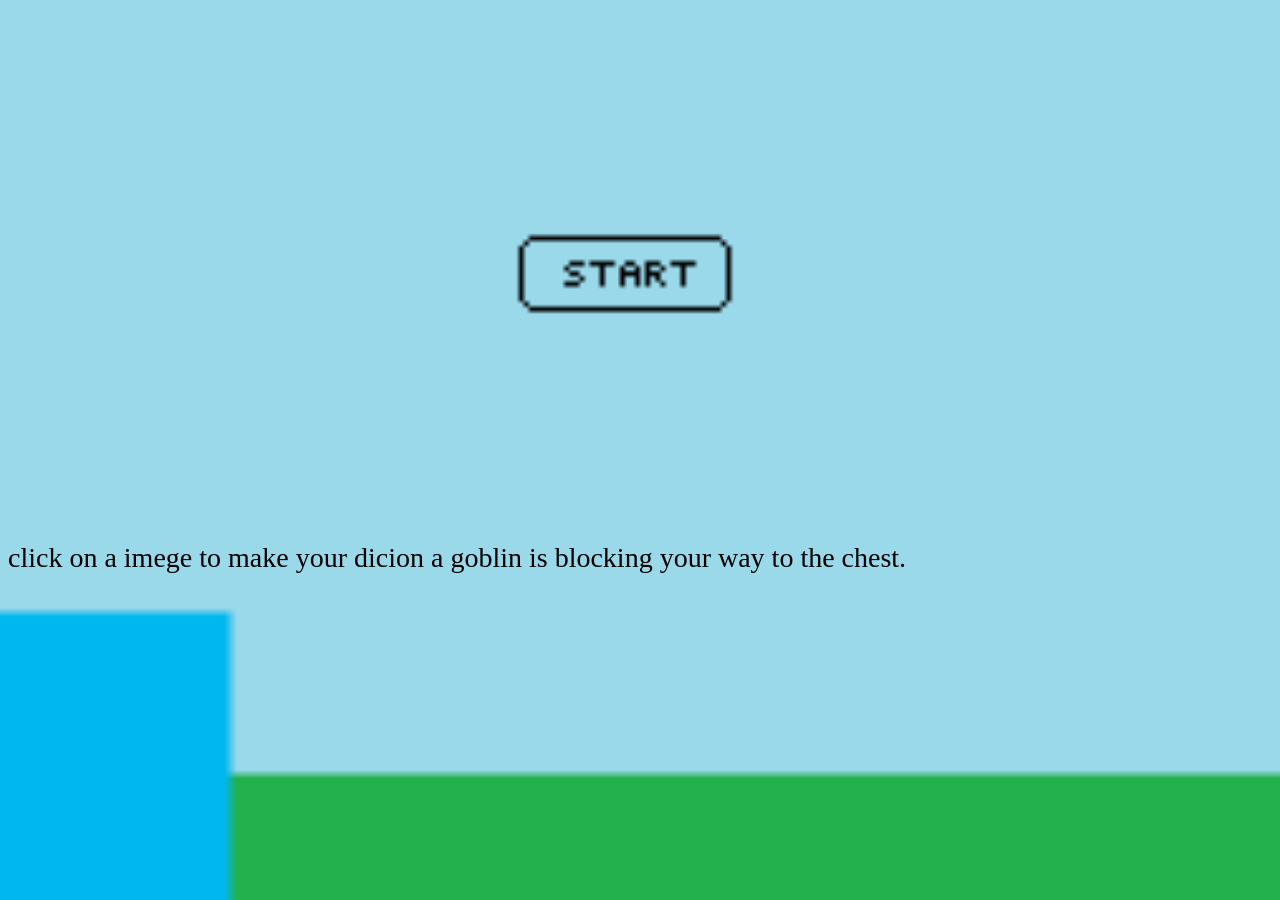
==== vnd_index.html @ 5234d710 "first commit" ====
<!DOCTYPE html>
<html>
<head>
    <meta charset="utf-8" />
    <meta name="keywords" content="visual, novel, dnd" />
    <title>Visual Dnd</title>
    <link href="./css/vnd_styles1.css" rel="stylesheet" />
    <link href="./css/vnd_flexbox.css" rel="stylesheet" />
</head>
<body>
    <a href="./html/vnd_firstchose.html" > <img src="./png/vnd_start.png" alt="vnd_start" class="clickable-image"> </a>
    <p>click on a imege to make your dicion a goblin is blocking your way to the chest. </p>
</body>
</html>
---- css/vnd_styles1.css ----
@charset "utf-8";

body {
    background-image: url(../png/vnd_opening.png);
    background-repeat: no-repeat;
    background-attachment: fixed;
    background-size: 100% 100%;
    font-size: 28px;
}

img {
  display: block;
  margin: auto;
  width: 40%;
}
---- css/vnd_flexbox.css ----
.row {
  display: flex;
}

.column {
  flex: 50%;
  padding: 5px;
}
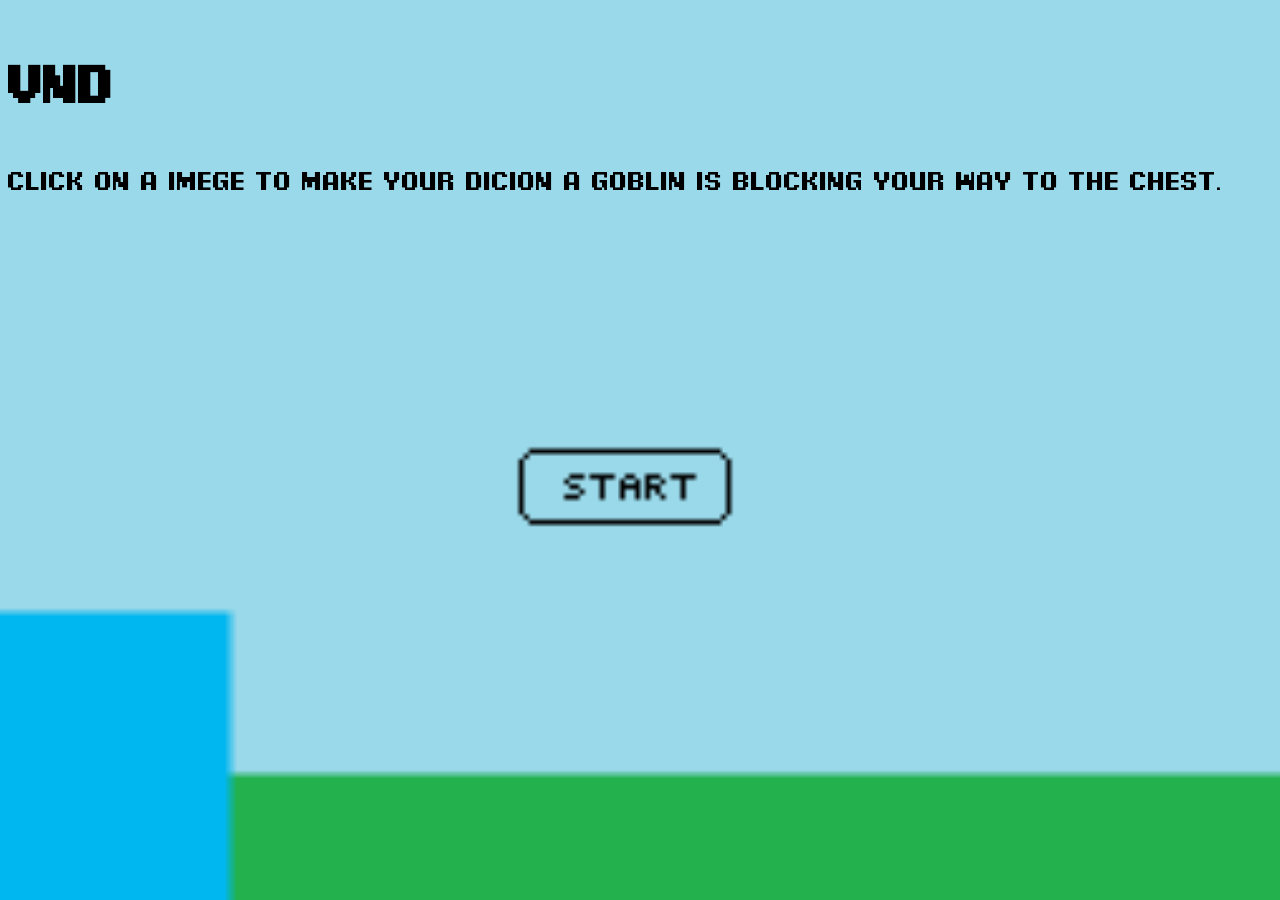
==== commit 23fe95d7: "new font" ====
--- a/vnd_index.html
+++ b/vnd_index.html
@@ -8,7 +8,8 @@
     <link href="./css/vnd_flexbox.css" rel="stylesheet" />
 </head>
 <body>
+    <h1><p>Vnd</p></h1>
+    <p>click on a imege to make your dicion a goblin is blocking your way to the chest. </p>
     <a href="./html/vnd_firstchose.html" > <img src="./png/vnd_start.png" alt="vnd_start" class="clickable-image"> </a>
-    <p>click on a imege to make your dicion a goblin is blocking your way to the chest. </p>
 </body>
 </html>
--- a/css/vnd_styles1.css
+++ b/css/vnd_styles1.css
@@ -1,11 +1,16 @@
 @charset "utf-8";
+
+@font-face {
+	font-family: Pixel;
+	src: url(../font/Pixel\ Digivolve.otf);
+}
 
 body {
     background-image: url(../png/vnd_opening.png);
     background-repeat: no-repeat;
     background-attachment: fixed;
     background-size: 100% 100%;
-    font-size: 28px;
+    font-size: 26px;
 }
 
 img {
@@ -14,3 +19,6 @@
   width: 40%;
 }
 
+p {
+  font-family: Pixel;
+}
